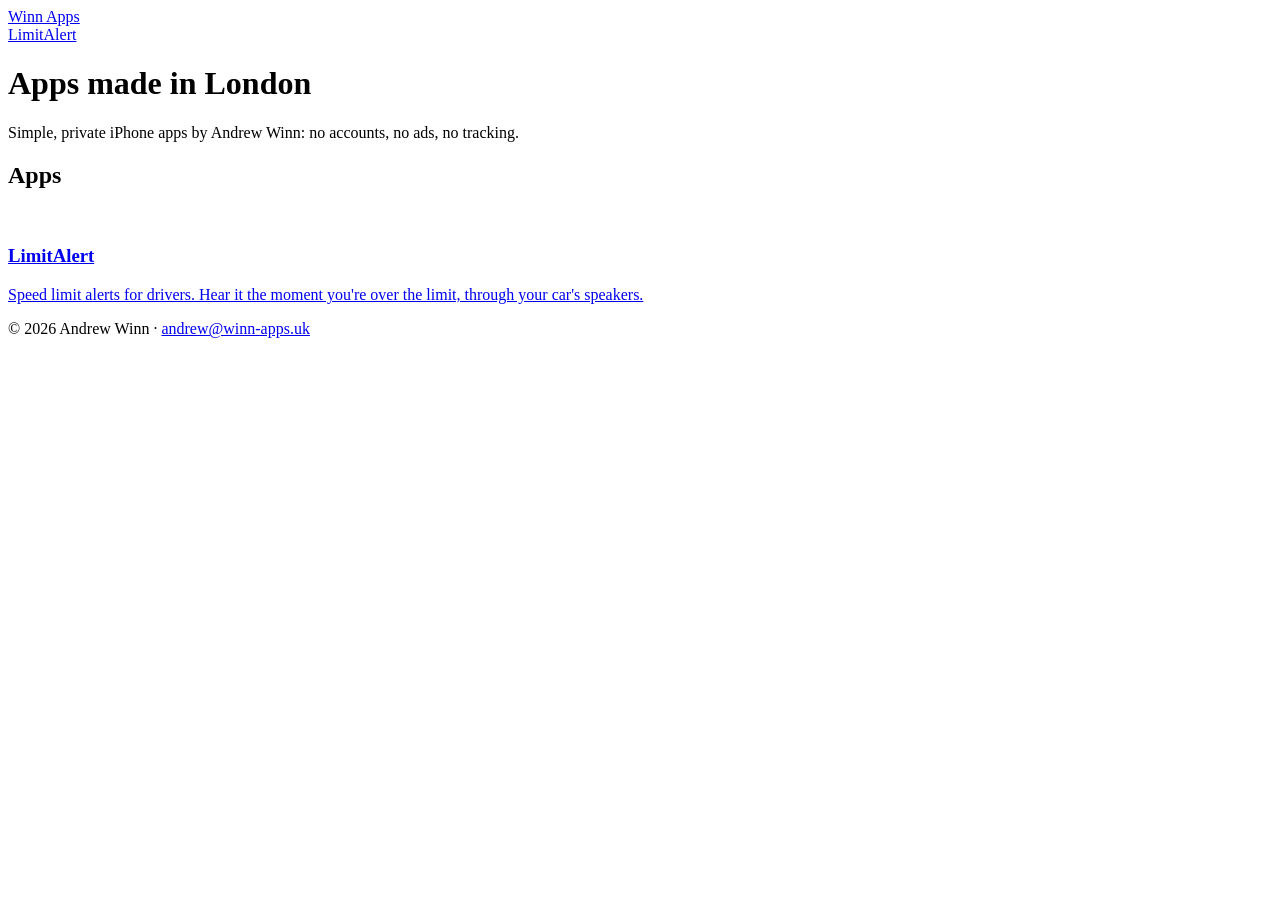
==== site/index.html @ 82508e2f "New plain HTML site: home, LimitAlert page, privacy, support; deploy workflow - site/ is published t" ====
<!doctype html>
<html lang="en-GB">
<head>
<meta charset="utf-8">
<meta name="viewport" content="width=device-width, initial-scale=1">
<title>Winn Apps</title>
<meta name="description" content="Apps for iPhone made in London by Andrew Winn.">
<link rel="stylesheet" href="/assets/site.css">
</head>
<body>
<header class="site-header"><div class="wrap">
  <a class="brand" href="/">Winn Apps</a>
  <nav><a href="/limitalert/">LimitAlert</a></nav>
</div></header>

<div class="hero"><div class="wrap">
  <h1>Apps made in London</h1>
  <p>Simple, private iPhone apps by Andrew Winn: no accounts, no ads, no tracking.</p>
</div></div>

<main class="wrap">
  <section>
    <h2>Apps</h2>
    <div class="cards">
      <a class="card" href="/limitalert/">
        <img src="/assets/limitalert/icon.png" alt="">
        <div>
          <h3>LimitAlert</h3>
          <p>Speed limit alerts for drivers. Hear it the moment you're over the limit, through your car's speakers.</p>
        </div>
      </a>
    </div>
  </section>
</main>

<footer class="site-footer"><div class="wrap">
  © 2026 Andrew Winn · <a href="mailto:andrew@winn-apps.uk">andrew@winn-apps.uk</a>
</div></footer>
</body>
</html>
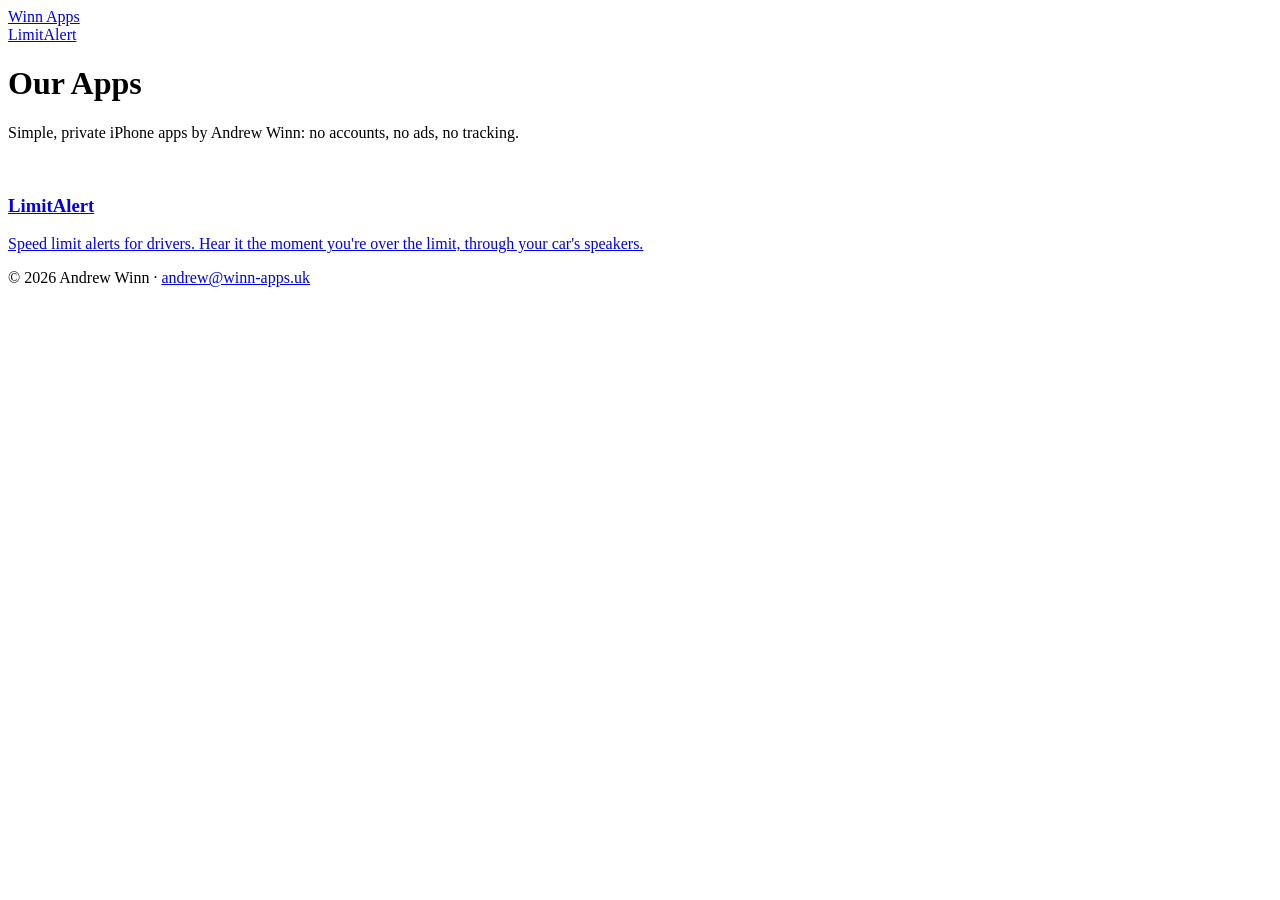
==== commit ef4bda8e: "Home: headline 'Our Apps' Co-Authored-By: Claude Opus 5.5 <noreply@anthropic.com>" ====
--- a/site/index.html
+++ b/site/index.html
@@ -14,13 +14,12 @@
 </div></header>
 
 <div class="hero"><div class="wrap">
-  <h1>Apps made in London</h1>
+  <h1>Our Apps</h1>
   <p>Simple, private iPhone apps by Andrew Winn: no accounts, no ads, no tracking.</p>
 </div></div>
 
 <main class="wrap">
   <section>
-    <h2>Apps</h2>
     <div class="cards">
       <a class="card" href="/limitalert/">
         <img src="/assets/limitalert/icon.png" alt="">
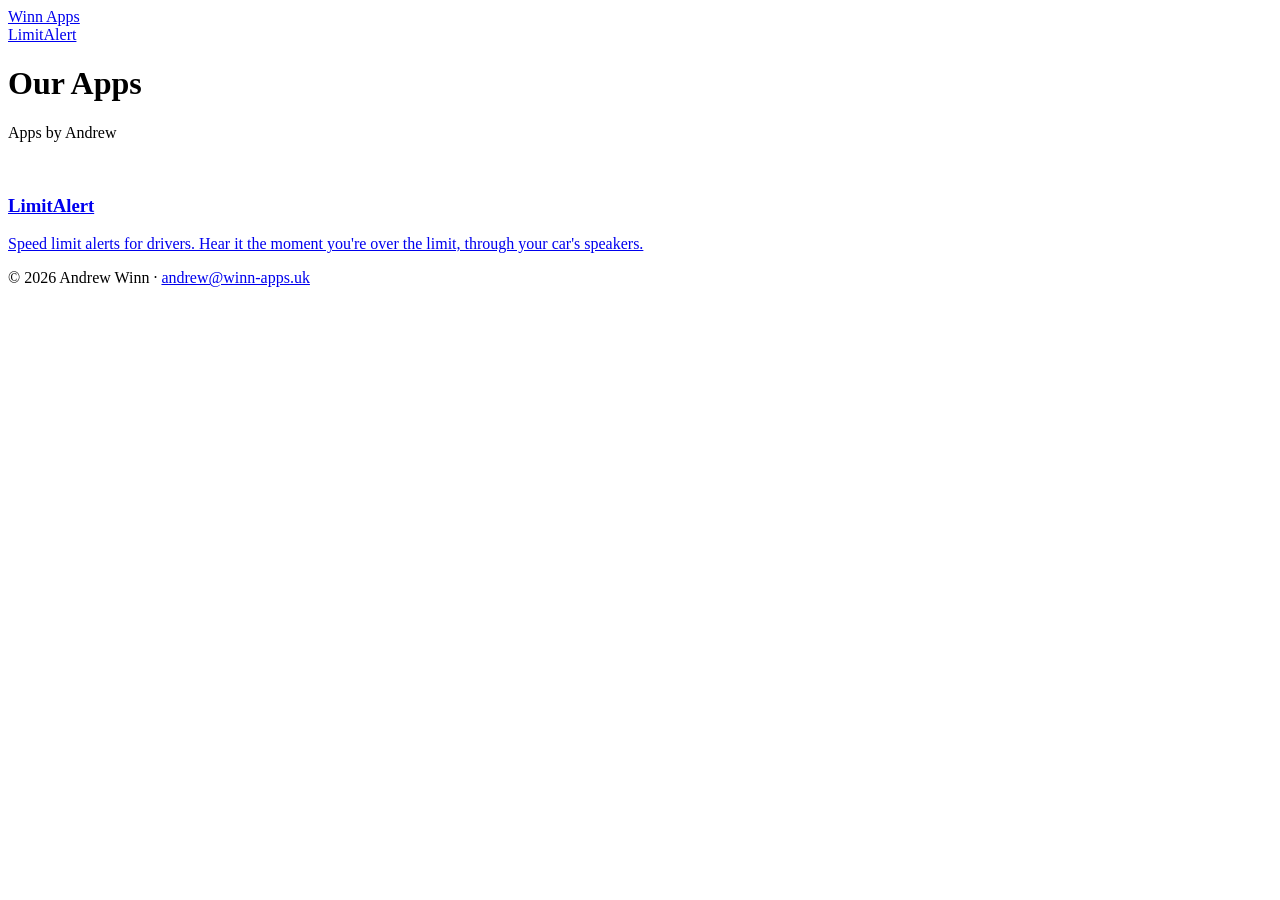
==== commit 837a1469: "Home: subtitle 'Apps by Andrew' Co-Authored-By: Claude Opus 5.5 <noreply@anthropic.com>" ====
--- a/site/index.html
+++ b/site/index.html
@@ -15,7 +15,7 @@
 
 <div class="hero"><div class="wrap">
   <h1>Our Apps</h1>
-  <p>Simple, private iPhone apps by Andrew Winn: no accounts, no ads, no tracking.</p>
+  <p>Apps by Andrew</p>
 </div></div>
 
 <main class="wrap">
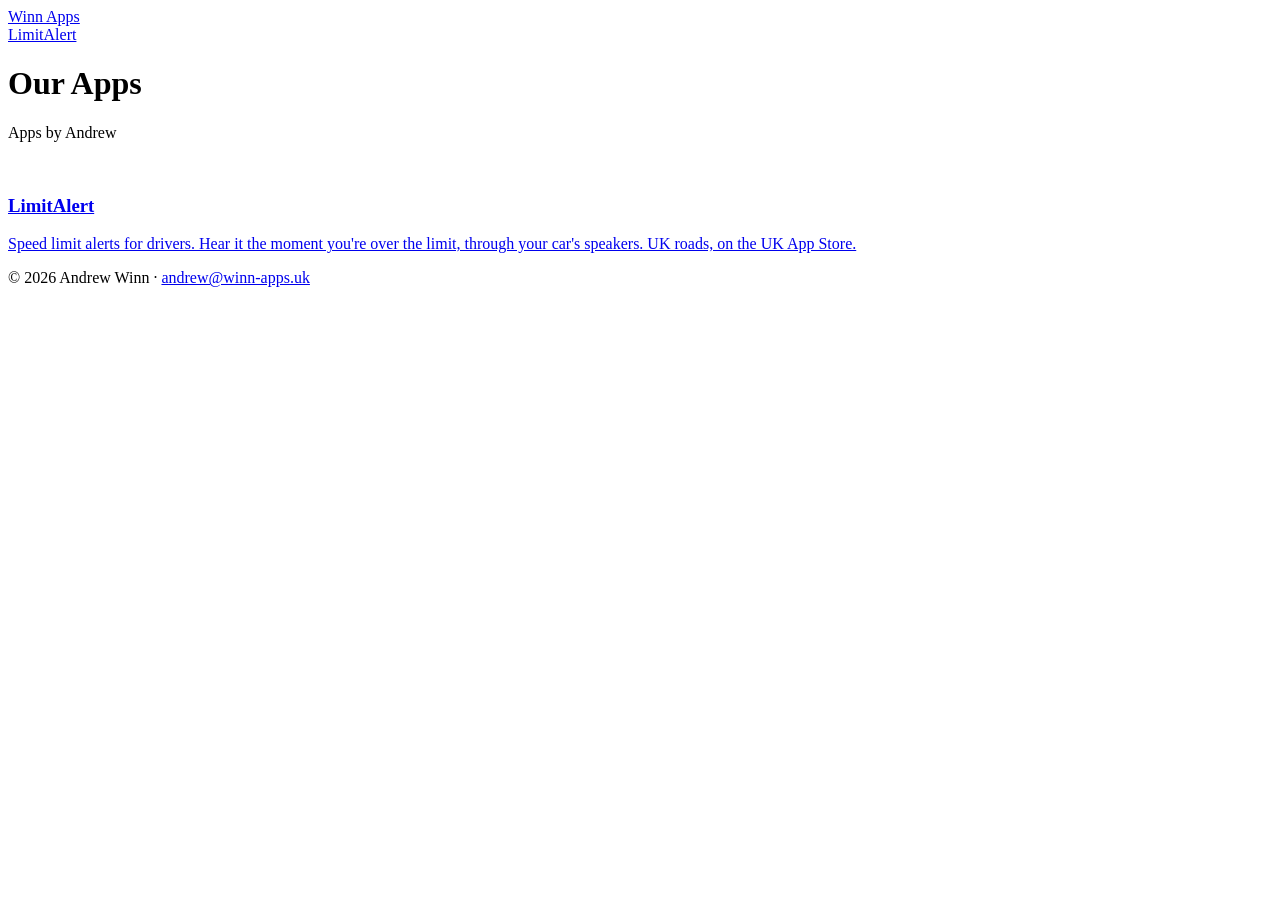
==== commit df378c86: "LimitAlert: subtitle in the hero, UK roads / UK App Store only, drop 'always free' Co-Authored-By: C" ====
--- a/site/index.html
+++ b/site/index.html
@@ -25,7 +25,7 @@
         <img src="/assets/limitalert/icon.png" alt="">
         <div>
           <h3>LimitAlert</h3>
-          <p>Speed limit alerts for drivers. Hear it the moment you're over the limit, through your car's speakers.</p>
+          <p>Speed limit alerts for drivers. Hear it the moment you're over the limit, through your car's speakers. UK roads, on the UK App Store.</p>
         </div>
       </a>
     </div>
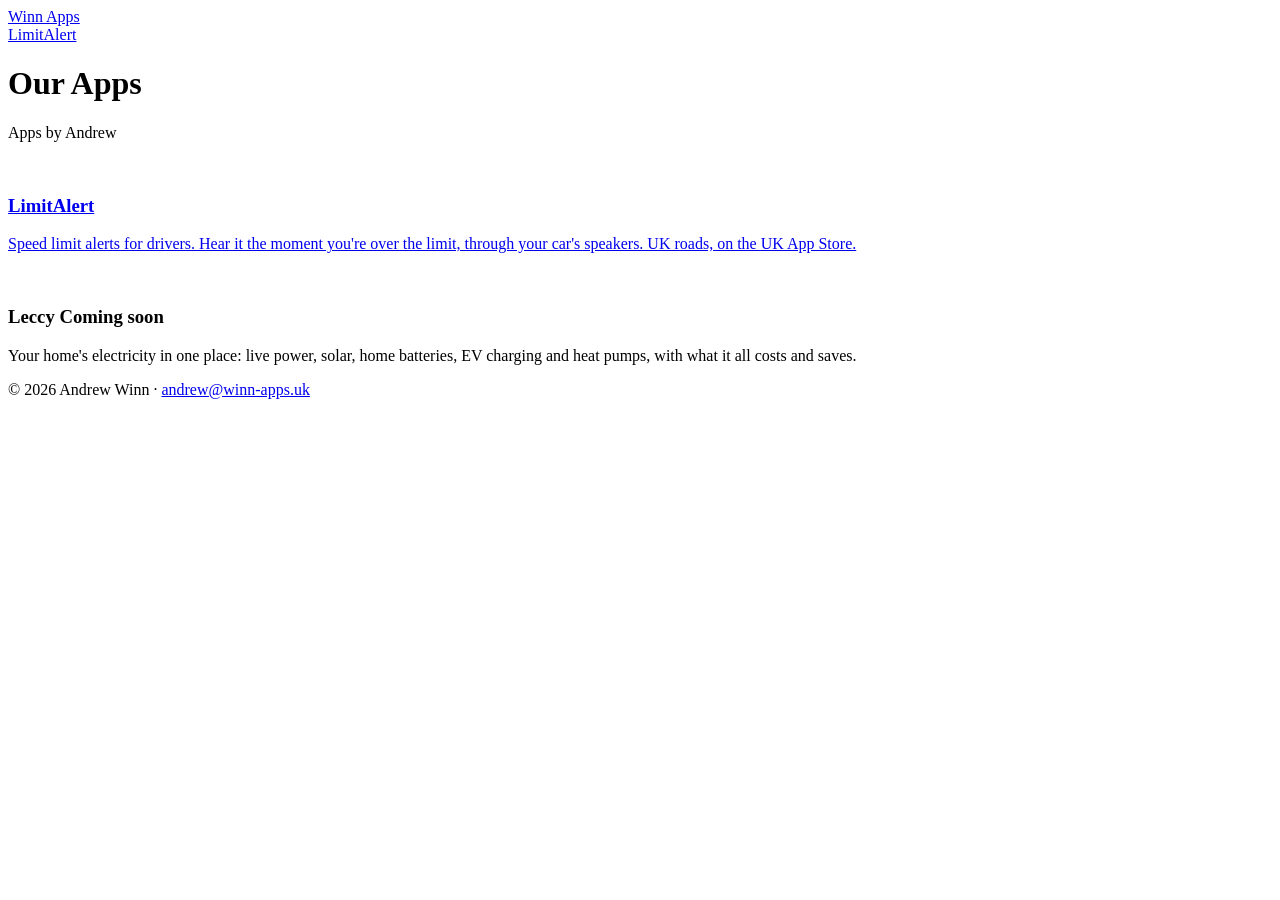
==== commit 94bd15eb: "Leccy: coming soon card on the home page Co-Authored-By: Claude Opus 5.5 <noreply@anthropic.com>" ====
--- a/site/index.html
+++ b/site/index.html
@@ -28,6 +28,13 @@
           <p>Speed limit alerts for drivers. Hear it the moment you're over the limit, through your car's speakers. UK roads, on the UK App Store.</p>
         </div>
       </a>
+      <div class="card">
+        <img src="/assets/leccy/icon.png" alt="">
+        <div>
+          <h3>Leccy <span class="badge">Coming soon</span></h3>
+          <p>Your home's electricity in one place: live power, solar, home batteries, EV charging and heat pumps, with what it all costs and saves.</p>
+        </div>
+      </div>
     </div>
   </section>
 </main>
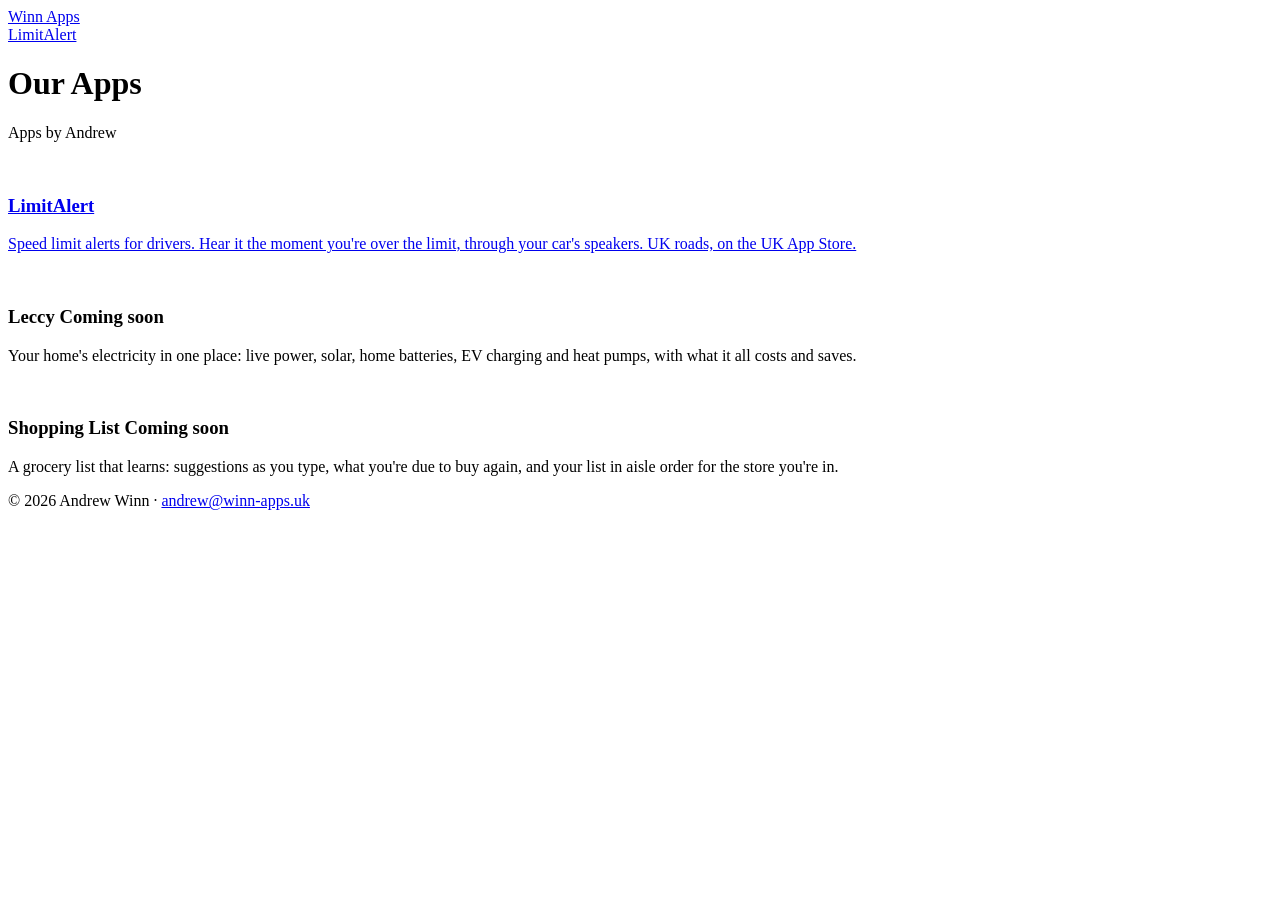
==== commit 736a201e: "Add Shopping List: coming-soon card, privacy and support pages Co-Authored-By: Claude Opus 5.5 <nore" ====
--- a/site/index.html
+++ b/site/index.html
@@ -35,6 +35,13 @@
           <p>Your home's electricity in one place: live power, solar, home batteries, EV charging and heat pumps, with what it all costs and saves.</p>
         </div>
       </div>
+      <div class="card">
+        <img src="/assets/shoppinglist/icon.png" alt="">
+        <div>
+          <h3>Shopping List <span class="badge">Coming soon</span></h3>
+          <p>A grocery list that learns: suggestions as you type, what you're due to buy again, and your list in aisle order for the store you're in.</p>
+        </div>
+      </div>
     </div>
   </section>
 </main>
